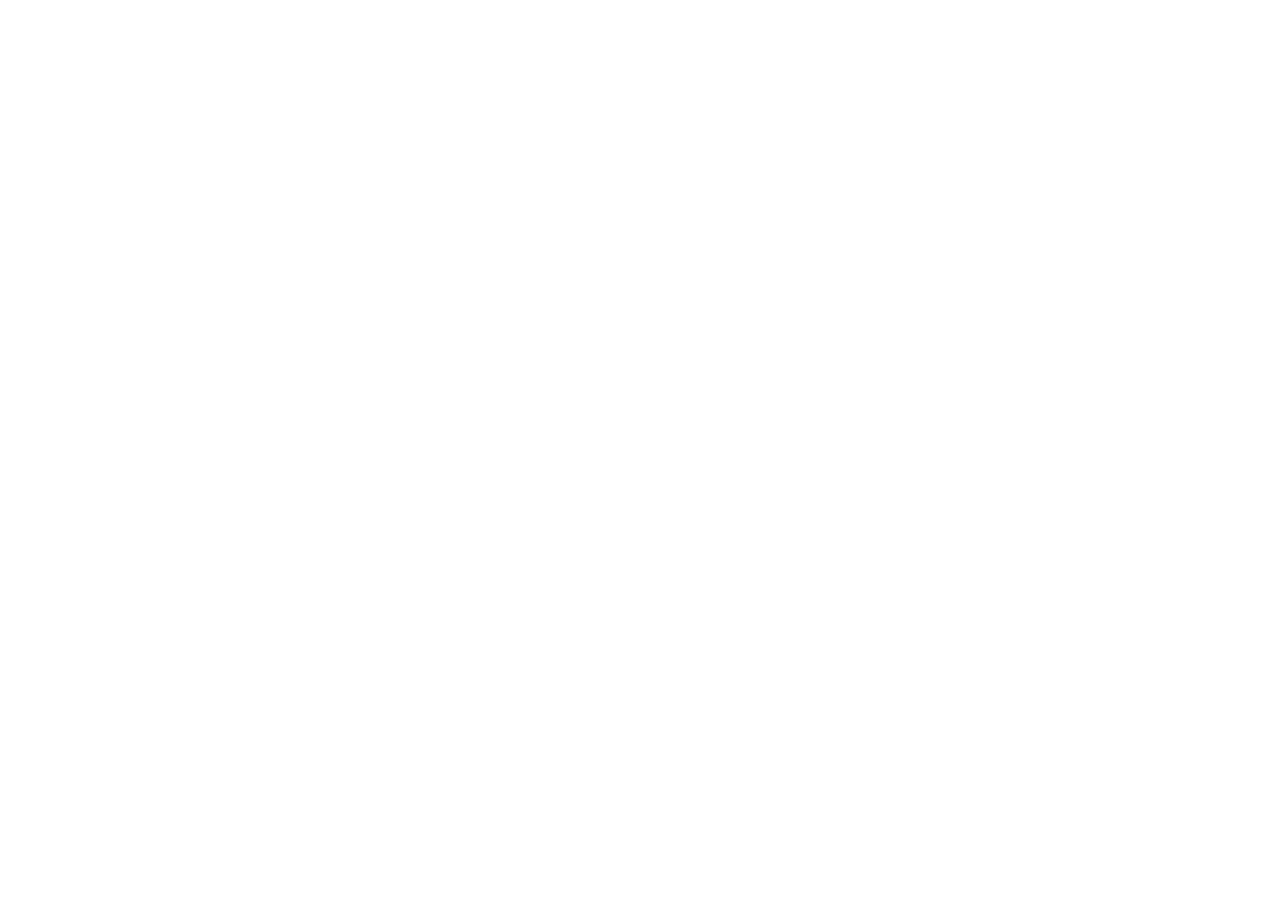
==== 2.返回promise对象版/index.html @ 15eb49ae "分类" ====
<!DOCTYPE html>
<html lang="en">
<head>
    <meta charset="UTF-8">
    <title>index</title>
</head>
<body>


<script src="lib/jquery-3.1.0.min.js"></script>
<script src="js/ajax.js"></script>
<script src="js/index.js"></script>
<!--现对于normal版；修复了无法在调用请求方法的地方设置请求到的数据 的缺点- ->


</body>
</html>
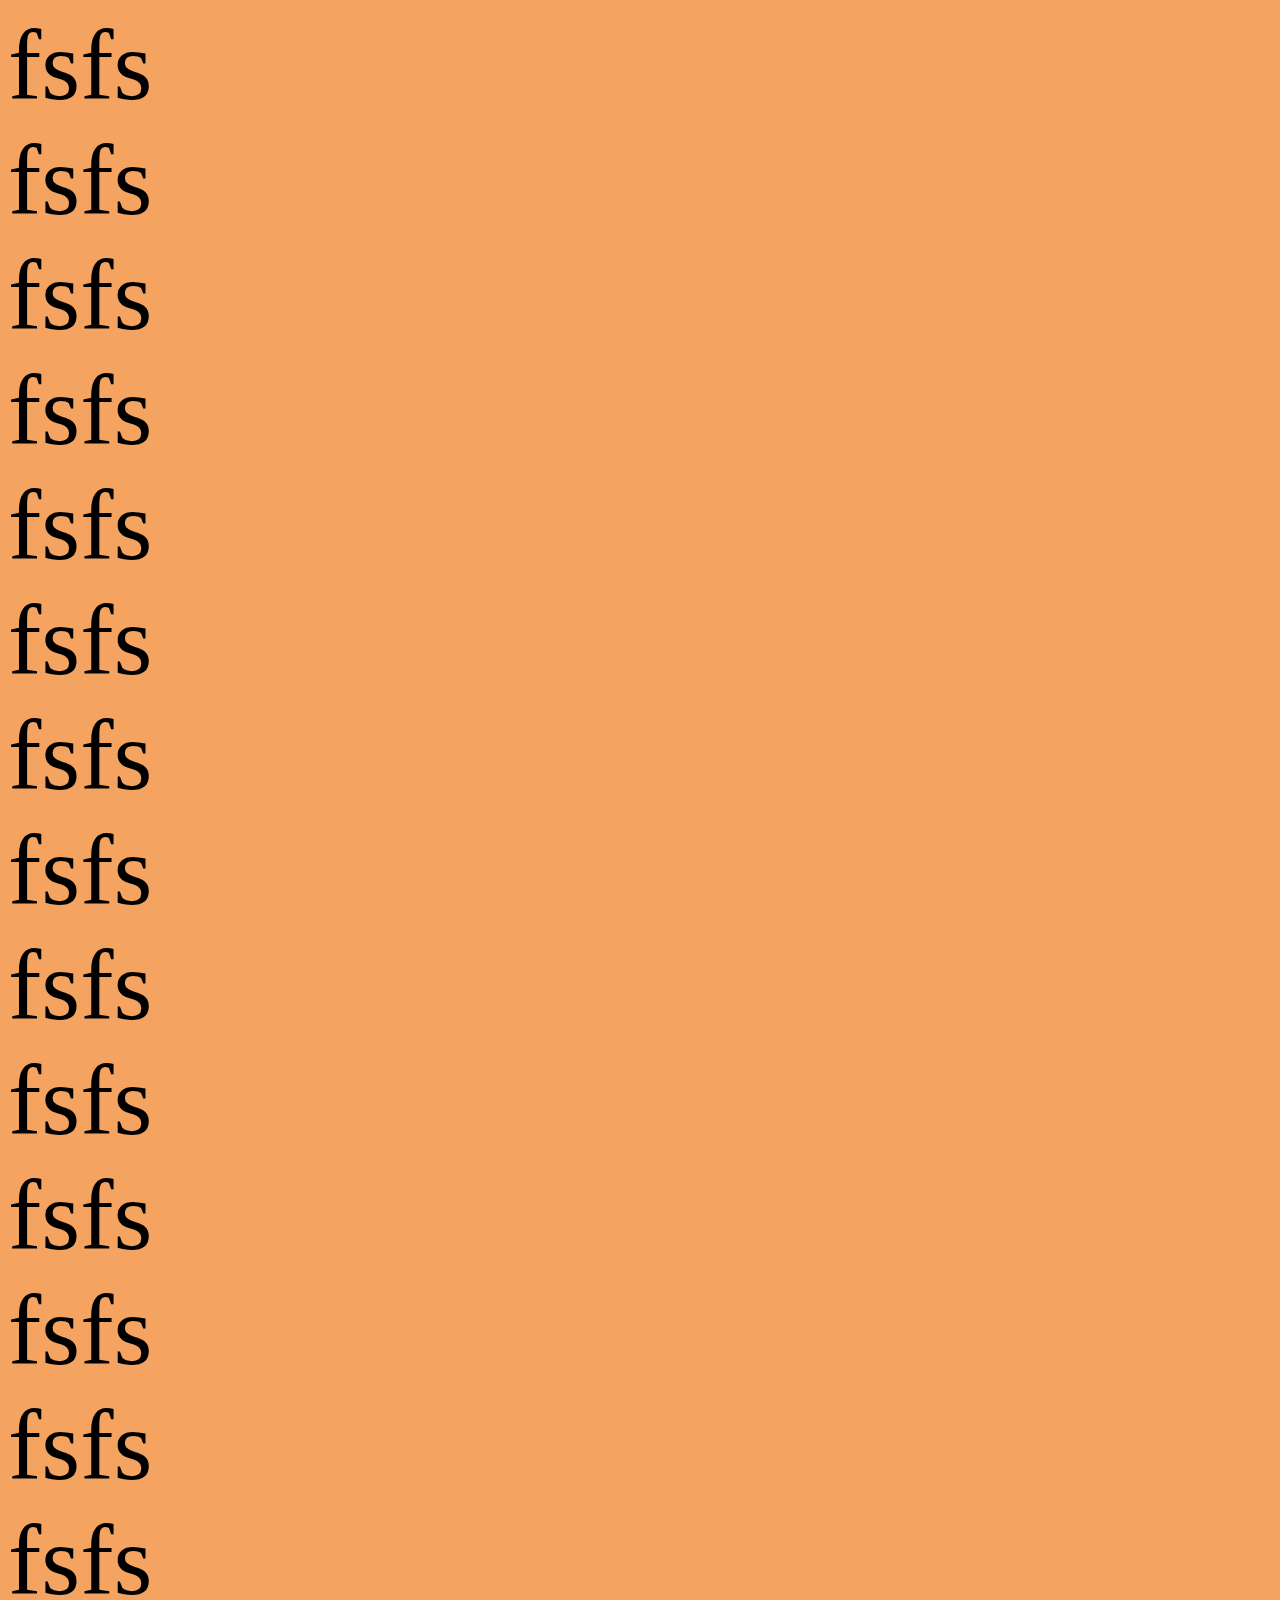
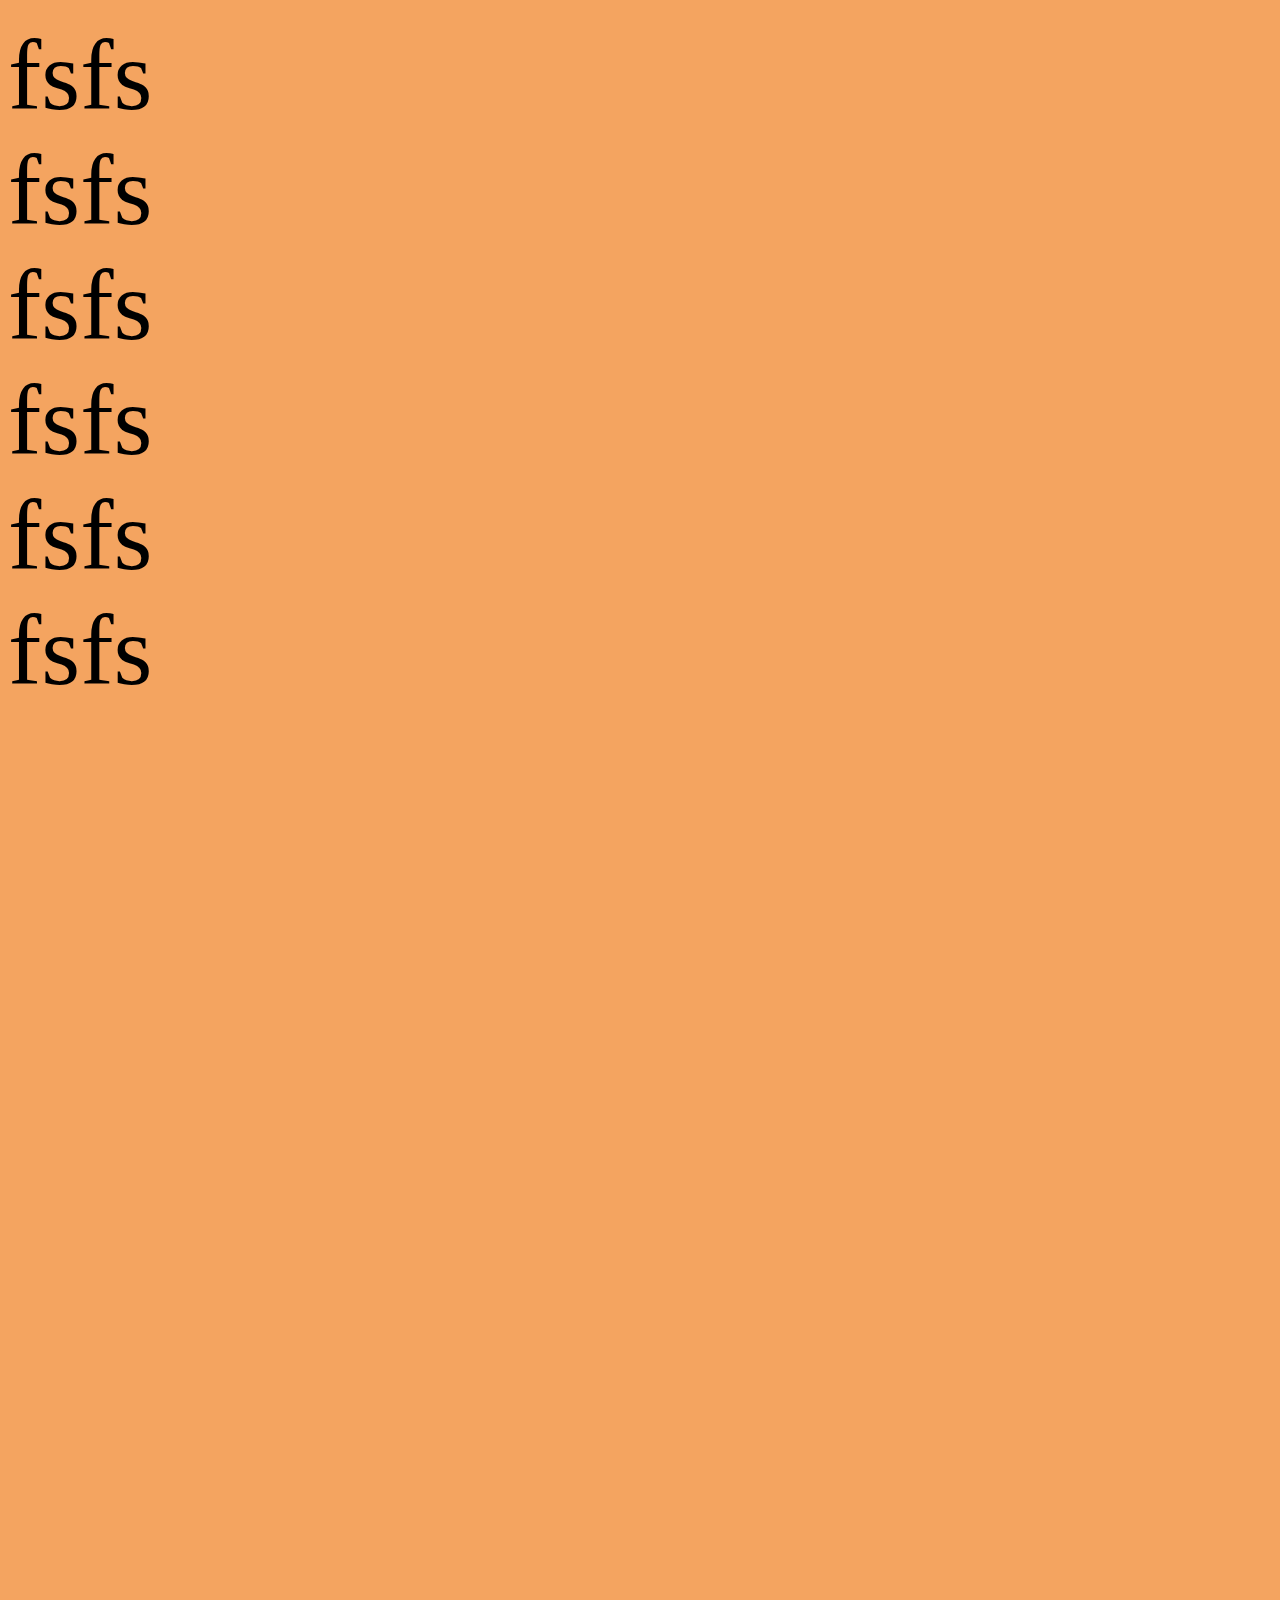
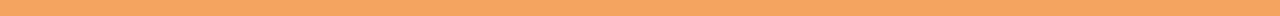
==== commit 8f0c1110: "add scroll to top component" ====
--- a/2.返回promise对象版/index.html
+++ b/2.返回promise对象版/index.html
@@ -3,14 +3,49 @@
 <head>
     <meta charset="UTF-8">
     <title>index</title>
+    <link rel="stylesheet" href="fuyz_lib/css/fuyz.css">
+    <style>
+        body {
+            width: 100%;
+            height: 3200px;
+            background: sandybrown;
+            font-size: 100px;
+        }
+
+    </style>
 </head>
 <body>
 
+<button class="toTop"></button>
+
+
+<div>fsfs</div>
+<div>fsfs</div>
+<div>fsfs</div>
+<div>fsfs</div>
+<div>fsfs</div>
+<div>fsfs</div>
+<div>fsfs</div>
+<div>fsfs</div>
+<div>fsfs</div>
+<div>fsfs</div>
+<div>fsfs</div>
+<div>fsfs</div>
+<div>fsfs</div>
+<div>fsfs</div>
+<div>fsfs</div>
+<div>fsfs</div>
+<div>fsfs</div>
+<div>fsfs</div>
+<div>fsfs</div>
+<div>fsfs</div>
+
 
 <script src="lib/jquery-3.1.0.min.js"></script>
-<script src="js/ajax.js"></script>
+<script src="fuyz_lib/js/fuyz.js"></script>
 <script src="js/index.js"></script>
-<!--现对于normal版；修复了无法在调用请求方法的地方设置请求到的数据 的缺点- ->
+
+<!--相对于normal版；修复了无法在调用请求方法的地方设置请求到的数据 的缺点-->
 
 
 </body>
--- a/2.返回promise对象版/fuyz_lib/css/fuyz.css
+++ b/2.返回promise对象版/fuyz_lib/css/fuyz.css
@@ -0,0 +1,14 @@
+
+
+.toTop{
+    position: fixed;
+    bottom: 100px;
+    right: 50px;
+    display: none;
+    background: url("../images/toTop.png");
+    width: 39px;
+    height: 143px;
+    border: 0;
+    border-radius: 10px;
+    outline: 0;
+}